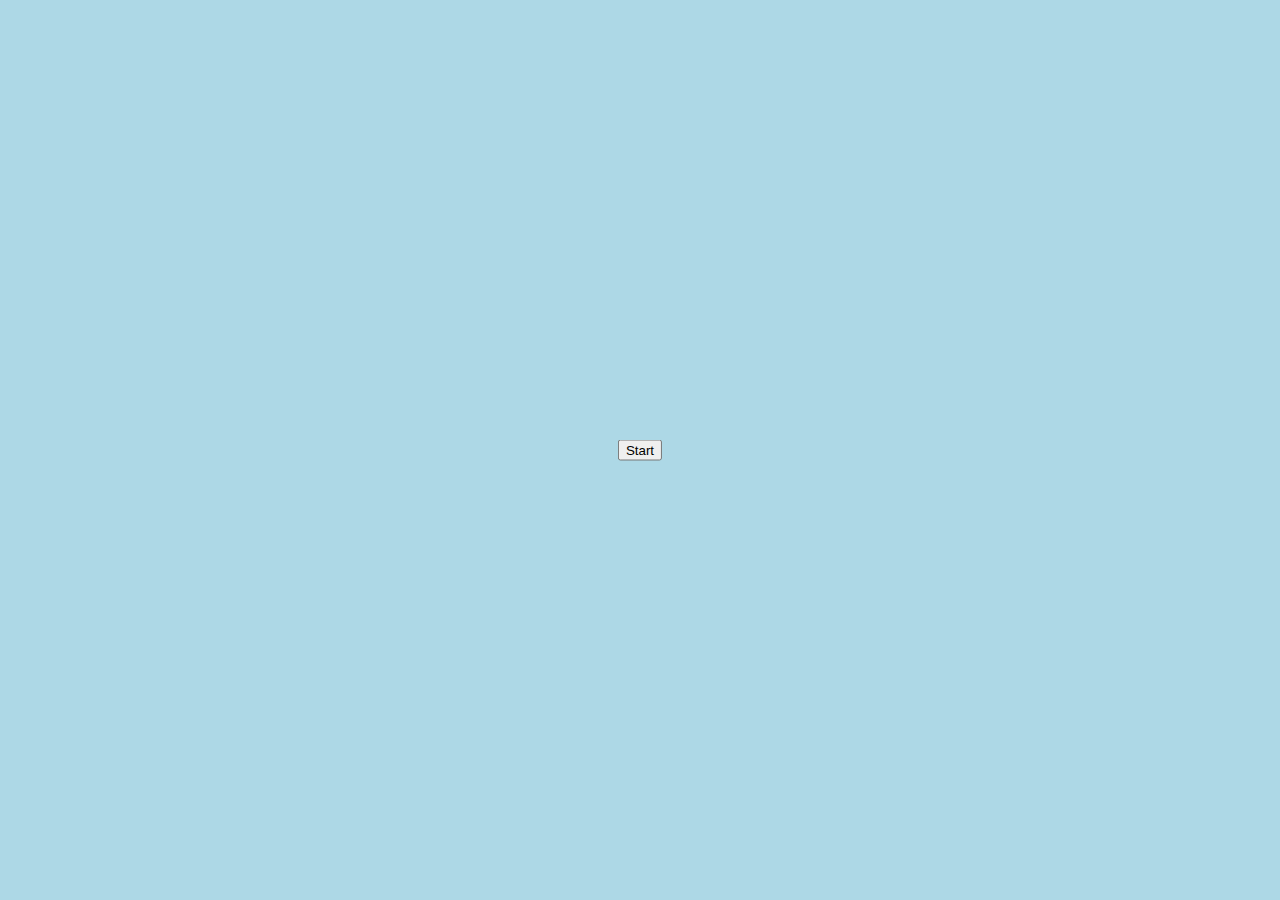
==== index.html @ fcb655f3 "commit" ====
<!DOCTYPE html>
<html lang="en">
<head>
  <meta charset="UTF-8">
  <meta http-equiv="X-UA-Compatible" content="IE=edge">
  <meta name="viewport" content="width=device-width, initial-scale=1.0">
  <link href="https://cdn.jsdelivr.net/npm/bootstrap@5.3.0-alpha1/dist/css/bootstrap.min.css" rel="stylesheet" integrity="sha384-GLhlTQ8iRABdZLl6O3oVMWSktQOp6b7In1Zl3/Jr59b6EGGoI1aFkw7cmDA6j6gD" crossorigin="anonymous">
  <link rel="stylesheet" href="./style.css">
  <title>Test quiz questions</title>
</head>
<body>
  <div class="container page">
    <div class="intro">
      <button class="btn btn-primary start">Start</button>
    </div>
    <div class="box border mb-lg-0 rounded-4 container hide">
      <div class="header">
        <button class="btn btn-close close" aria-label="close" type="button"></button>
      </div>
      <hr>
      <div class="question">
      </div>
      <hr>
      <div class="footer">
        <button class="btn btn-primary next">Next</button>
      </div>
    </div>
    <div class="giveaway hide"></div>
  </div>
  <script type="text/javascript" src="./script.js"></script>
  <script src="https://cdn.jsdelivr.net/npm/bootstrap@5.3.0-alpha1/dist/js/bootstrap.bundle.min.js" integrity="sha384-w76AqPfDkMBDXo30jS1Sgez6pr3x5MlQ1ZAGC+nuZB+EYdgRZgiwxhTBTkF7CXvN" crossorigin="anonymous"></script>
</body>
</html>
---- style.css ----
body {
  width: 100%;
  height: 100vh;
  margin: auto auto;
  background-color: lightblue;
}

.page {
  margin: auto;
}

.intro, .giveaway {
  position: absolute;
  top: 50%;
  left: 50%;
  transform: translate(-50%, -50%);
}

.box {
  position: absolute;
  width: 600px;
  top: 50%;
  left: 50%;
  transform: translate(-50%, -50%);
  padding: 20px 10px;
  background: white;
}

.close {
  align-self: right;
}

.hide {
  display: none;
}
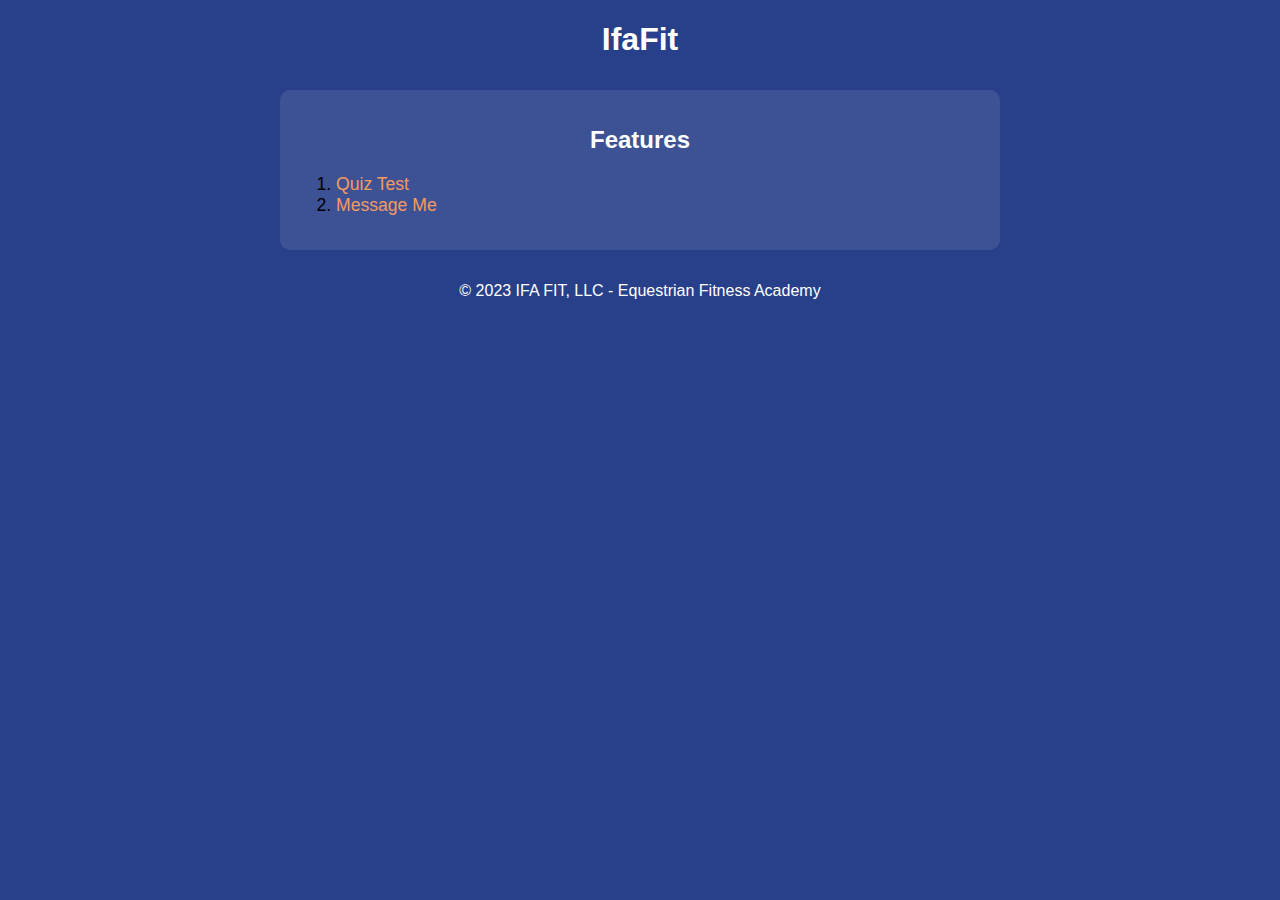
==== commit 8922073f: "All features grouped together" ====
--- a/index.html
+++ b/index.html
@@ -1,33 +1,29 @@
 <!DOCTYPE html>
 <html lang="en">
-<head>
-  <meta charset="UTF-8">
-  <meta http-equiv="X-UA-Compatible" content="IE=edge">
-  <meta name="viewport" content="width=device-width, initial-scale=1.0">
-  <link href="https://cdn.jsdelivr.net/npm/bootstrap@5.3.0-alpha1/dist/css/bootstrap.min.css" rel="stylesheet" integrity="sha384-GLhlTQ8iRABdZLl6O3oVMWSktQOp6b7In1Zl3/Jr59b6EGGoI1aFkw7cmDA6j6gD" crossorigin="anonymous">
-  <link rel="stylesheet" href="./style.css">
-  <title>Test quiz questions</title>
-</head>
-<body>
-  <div class="container page">
-    <div class="intro">
-      <button class="btn btn-primary start">Start</button>
-    </div>
-    <div class="box border mb-lg-0 rounded-4 container hide">
-      <div class="header">
-        <button class="btn btn-close close" aria-label="close" type="button"></button>
-      </div>
-      <hr>
-      <div class="question">
-      </div>
-      <hr>
-      <div class="footer">
-        <button class="btn btn-primary next">Next</button>
-      </div>
-    </div>
-    <div class="giveaway hide"></div>
-  </div>
-  <script type="text/javascript" src="./script.js"></script>
-  <script src="https://cdn.jsdelivr.net/npm/bootstrap@5.3.0-alpha1/dist/js/bootstrap.bundle.min.js" integrity="sha384-w76AqPfDkMBDXo30jS1Sgez6pr3x5MlQ1ZAGC+nuZB+EYdgRZgiwxhTBTkF7CXvN" crossorigin="anonymous"></script>
-</body>
-</html>+  <head>
+    <meta charset="UTF-8" />
+    <meta http-equiv="X-UA-Compatible" content="IE=edge" />
+    <meta name="viewport" content="width=device-width, initial-scale=1.0" />
+    <link rel="stylesheet" href="style.css" />
+    <title>IfaFit</title>
+  </head>
+  <body class="container">
+    <header>
+      <nav>
+        <h1>IfaFit</h1>
+      </nav>
+    </header>
+    <main>
+      <h2>Features</h2>
+      <ul>
+        <li>
+          <div><a href="/features/quiz-test-ifa/index.html">Quiz Test</a></div>
+        </li>
+        <li>
+          <div><a href="/features/messageme/MessageMe.html">Message Me</a></div>
+        </li>
+      </ul>
+    </main>
+    <footer>&copy; 2023 IFA FIT, LLC - Equestrian Fitness Academy</footer>
+  </body>
+</html>
--- a/style.css
+++ b/style.css
@@ -1,35 +1,47 @@
 body {
-  width: 100%;
-  height: 100vh;
-  margin: auto auto;
-  background-color: lightblue;
+  margin: 0;
+  padding: 0;
+  box-sizing: border-box;
+  background-color: #283f89;
+  font-family: sans-serif;
 }
 
-.page {
-  margin: auto;
+.container {
+  max-width: 720px;
+  margin-left: auto;
+  margin-right: auto;
 }
 
-.intro, .giveaway {
-  position: absolute;
-  top: 50%;
-  left: 50%;
-  transform: translate(-50%, -50%);
+header {
+  text-align:center;
+  color: white;
+
 }
 
-.box {
-  position: absolute;
-  width: 600px;
-  top: 50%;
-  left: 50%;
-  transform: translate(-50%, -50%);
-  padding: 20px 10px;
-  background: white;
+main {
+  background-color: rgba(255, 255, 255, 10%);
+  padding: 1rem;
+  margin-top: 2rem;
+  margin-bottom: 2rem;
+  border-radius: 10px;
 }
 
-.close {
-  align-self: right;
+main h2 {
+  text-align:center;
+  color:white;
 }
 
-.hide {
-  display: none;
+main ul {
+  list-style: decimal;
+  font-size: 1.1rem;
+}
+
+main a {
+  text-decoration: none;
+  color: #f59a5e;
+}
+
+footer {
+  text-align: center;
+  color: white;
 }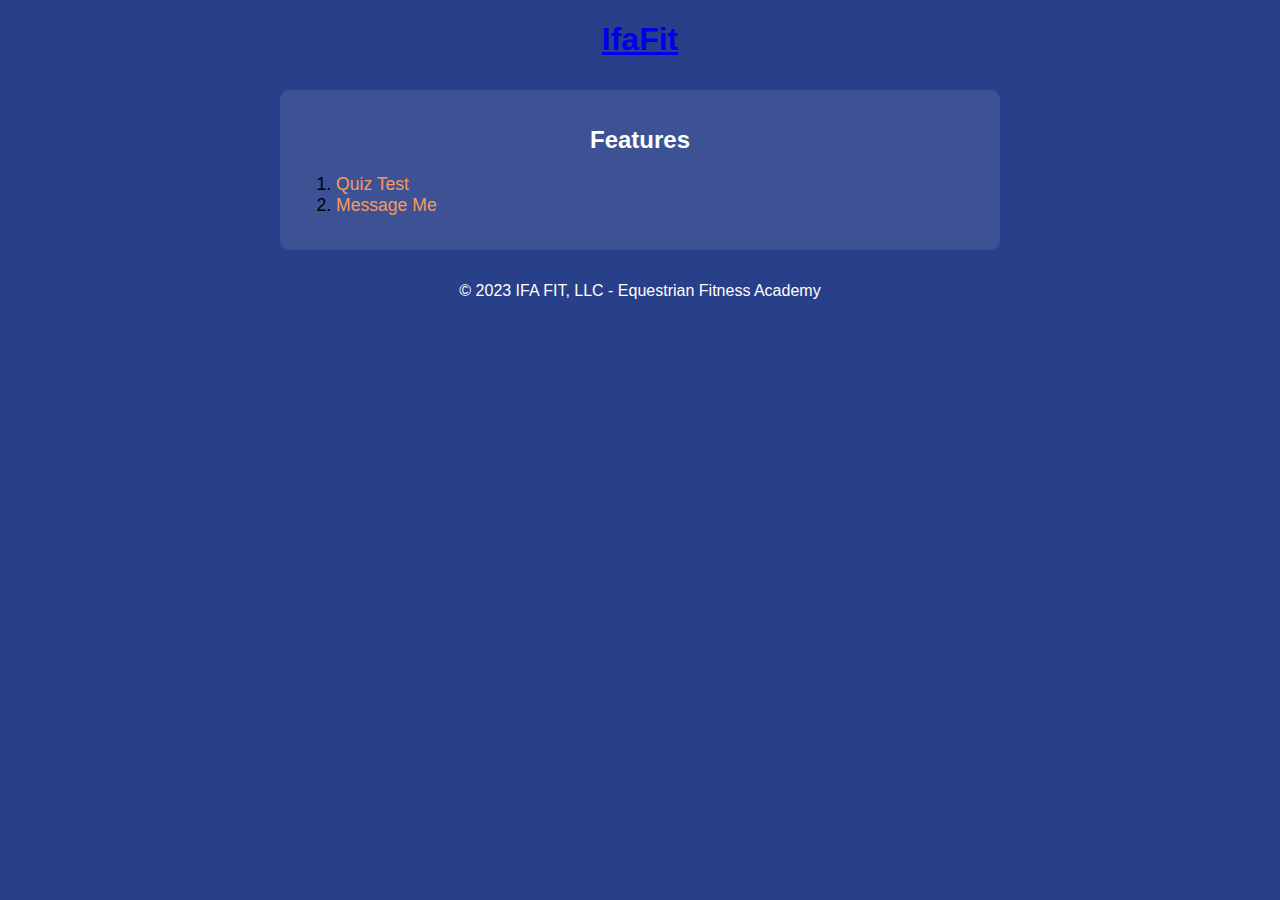
==== commit 028cc737: "fix homepage link" ====
--- a/index.html
+++ b/index.html
@@ -10,17 +10,17 @@
   <body class="container">
     <header>
       <nav>
-        <h1>IfaFit</h1>
+        <h1><a class="home" href="/ifafit/">IfaFit</a></h1>
       </nav>
     </header>
     <main>
       <h2>Features</h2>
       <ul>
         <li>
-          <div><a href="/features/quiz-test-ifa/index.html">Quiz Test</a></div>
+          <div><a href="/ifafit/features/quiz-test-ifa/index.html">Quiz Test</a></div>
         </li>
         <li>
-          <div><a href="/features/messageme/MessageMe.html">Message Me</a></div>
+          <div><a href="/ifafit/features/messageme/index.html">Message Me</a></div>
         </li>
       </ul>
     </main>
